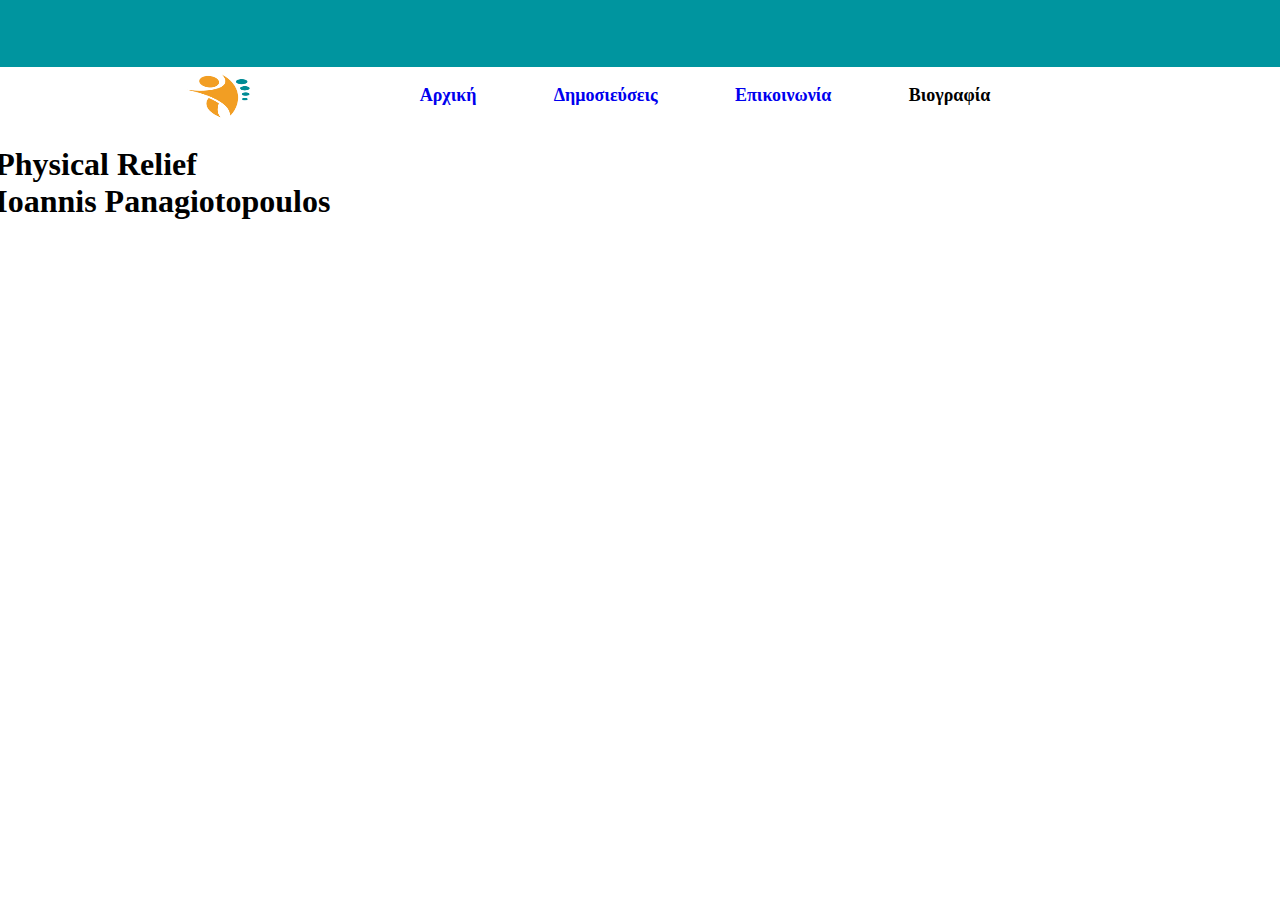
==== index.html @ 7c9e5487 "Update index.html" ====
<!DOCTYPE html>
<html lang="en" dir="ltr">
  <head>
    <meta charset="utf-8">
    <title>Φυσικοθεραπευτής Γιάννης Παναγιωτόπουλος</title>
    <link rel="stylesheet" href="stylesheet.css">
  </head>
  <body>
    <header>
      <div class="topstyle">
      </div>

    <img id="logo" class="header" src="Giannis Panagiotopoulos Test/images/Logo.png" alt="Giannis logo">

    <ul id="nav" class="header">
      <li><a href="index.html">Αρχική</a></li>
      <li><a href="Giannis Panagiotopoulos Test/pages/publications.html">Δημοσιεύσεις</a></li>
      <li><a href="Giannis Panagiotopoulos Test/pages/contact.html">Επικοινωνία</a></li>
      <li><button type="button" name="button">Βιογραφία</button></li>
    </ul>

    </header>
    
    <h1 class="soma">Physical Relief
    <br>Ioannis Panagiotopoulos</h1>

  </body>
</html>
---- stylesheet.css ----
#logo {
  height: 5vh;
  width: 5vw;
  margin: 0 0 0 15vw;
  display: inline-flex;
}

.topstyle {
  width: 100%;
  height:8vh;
  background-color: rgba(0,149,159,1);
}

html {
  margin: -1%;
}

#nav {
  display: inline-flex;
  list-style-type: none;
  justify-content: flex-end;
  /* margin-left: 0vw; */
  width: 60%;
  font-family: "Century Gothic","Arial Black";
  font-weight: bolder;
  font-size: large;
  color: black;
  padding-left: 0;
  justify-content: space-space-between;
  flex-wrap: wrap;

}

.header {
  display: flex;
  vertical-align: middle;
  justify-content: space-between;


}

li {
  margin: 0 5%;
}
a:link {
      text-decoration: none;
}

a:visited {
      text-decoration: none;
      color: black;
}

a:hover {
      text-decoration: none;
      color: #f29e23;
}

a:active {
      text-decoration: none;
}

button {
  background: none;
	color: inherit;
	border: none;
	padding: 0;
	font: inherit;
	cursor: pointer;
	outline: inherit;
}

button:hover {
  color: #f29e23;
}
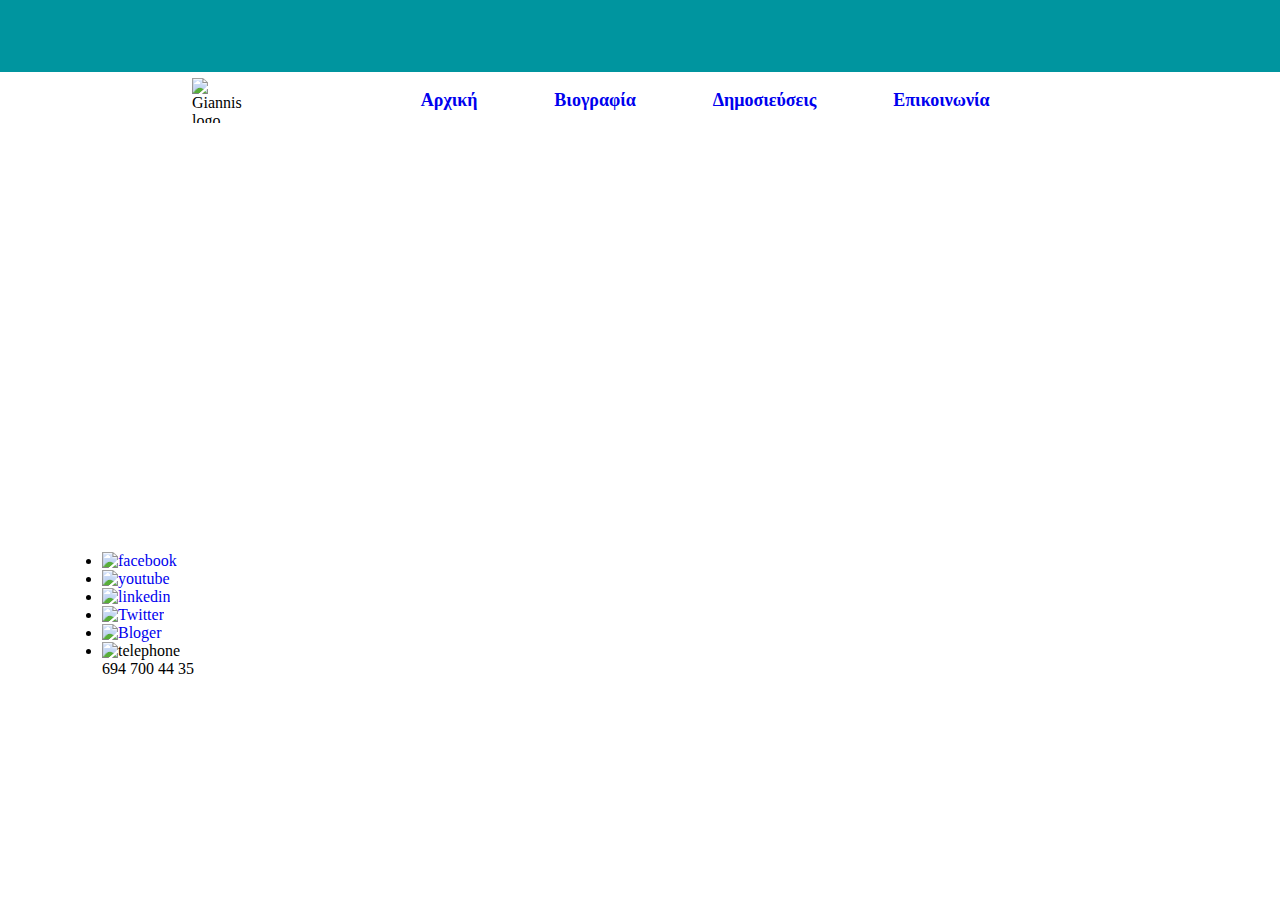
==== commit 11c9a0a2: "Update index.html" ====
--- a/index.html
+++ b/index.html
@@ -10,19 +10,33 @@
       <div class="topstyle">
       </div>
 
-    <img id="logo" class="header" src="Giannis Panagiotopoulos Test/images/Logo.png" alt="Giannis logo">
+    <img id="logo" class="header" src="images/Logo.png" alt="Giannis logo">
 
     <ul id="nav" class="header">
       <li><a href="index.html">Αρχική</a></li>
-      <li><a href="Giannis Panagiotopoulos Test/pages/publications.html">Δημοσιεύσεις</a></li>
-      <li><a href="Giannis Panagiotopoulos Test/pages/contact.html">Επικοινωνία</a></li>
-      <li><button type="button" name="button">Βιογραφία</button></li>
+      <li><a href="pages/bio.html">Βιογραφία</a></li>
+      <li><a href="pages/publications.html">Δημοσιεύσεις</a></li>
+      <li><a href="pages/contact.html">Επικοινωνία</a></li>
+
     </ul>
+    </header>
 
-    </header>
-    
     <h1 class="soma">Physical Relief
     <br>Ioannis Panagiotopoulos</h1>
 
+    <nav class="social">
+      <ul>
+      <li><a href="https://www.facebook.com/prpfisikotherapia/?ref=pages_you_manage"><img src="images/facebook.png" alt="facebook"></a></li>
+      <li><a href="https://www.youtube.com/@PhysicalReliefPanagiotopoulos"><img src="images/youtube.png" alt="youtube"></a></li>
+      <li><a href="https://www.linkedin.com/search/results/all/?fetchDeterministicClustersOnly=false&heroEntityKey=urn%3Ali%3Afsd_profile%3AACoAAAlIhRABRoNO30Jxu5GEjvIgUoa2JkmndHs&keywords=ioannis%20panagiotopoulos%20pt%2Cbsc%2Coep%20leader%2Ciastm&origin=RICH_QUERY_SUGGESTION&position=1&searchId=ea7f6bdd-0ab8-49e4-b100-b72430d07ec7&sid=Y3v"><img src="images/linkedin.png" alt="linkedin"></a></li>
+      <li><a href="https://twitter.com/ipanagiot"><img src="images/twitter.png" alt="Twitter"></a></li>
+      <li><a href="http://prpanagiotopoulos.blogspot.com/"><img src="images/Blogger.png" alt="Bloger"></a></li>
+      <li><button class="telephone-btn"><img src="images/telephone.png" alt="telephone"></button><div class="telephone-number">694 700 44 35 </div></li>
+      </ul>
+
+    </nav>
   </body>
+  <footer>
+  </footer>
+   <script src="script.js"></script> 
 </html>
--- a/stylesheet.css
+++ b/stylesheet.css
@@ -3,6 +3,7 @@
   width: 5vw;
   margin: 0 0 0 15vw;
   display: inline-flex;
+  max-width: 4em;
 }
 
 .topstyle {
@@ -11,8 +12,8 @@
   background-color: rgba(0,149,159,1);
 }
 
-html {
-  margin: -1%;
+body {
+  margin: 0;
 }
 
 #nav {
@@ -73,3 +74,21 @@
 button:hover {
   color: #f29e23;
 }
+
+h1 {
+  background-image: url("Giannis Panagiotopoulos Test/images/background.jpg");
+  background-size: 100%;
+  background-position: bottom;
+  text-align: center;
+  height: 10em;
+  color: white;
+  font-size: 3vw;
+  padding-top: 0.6em;
+  margin: 0;
+
+}
+
+p {
+  color: tomato;
+  font-size: 2em;
+}
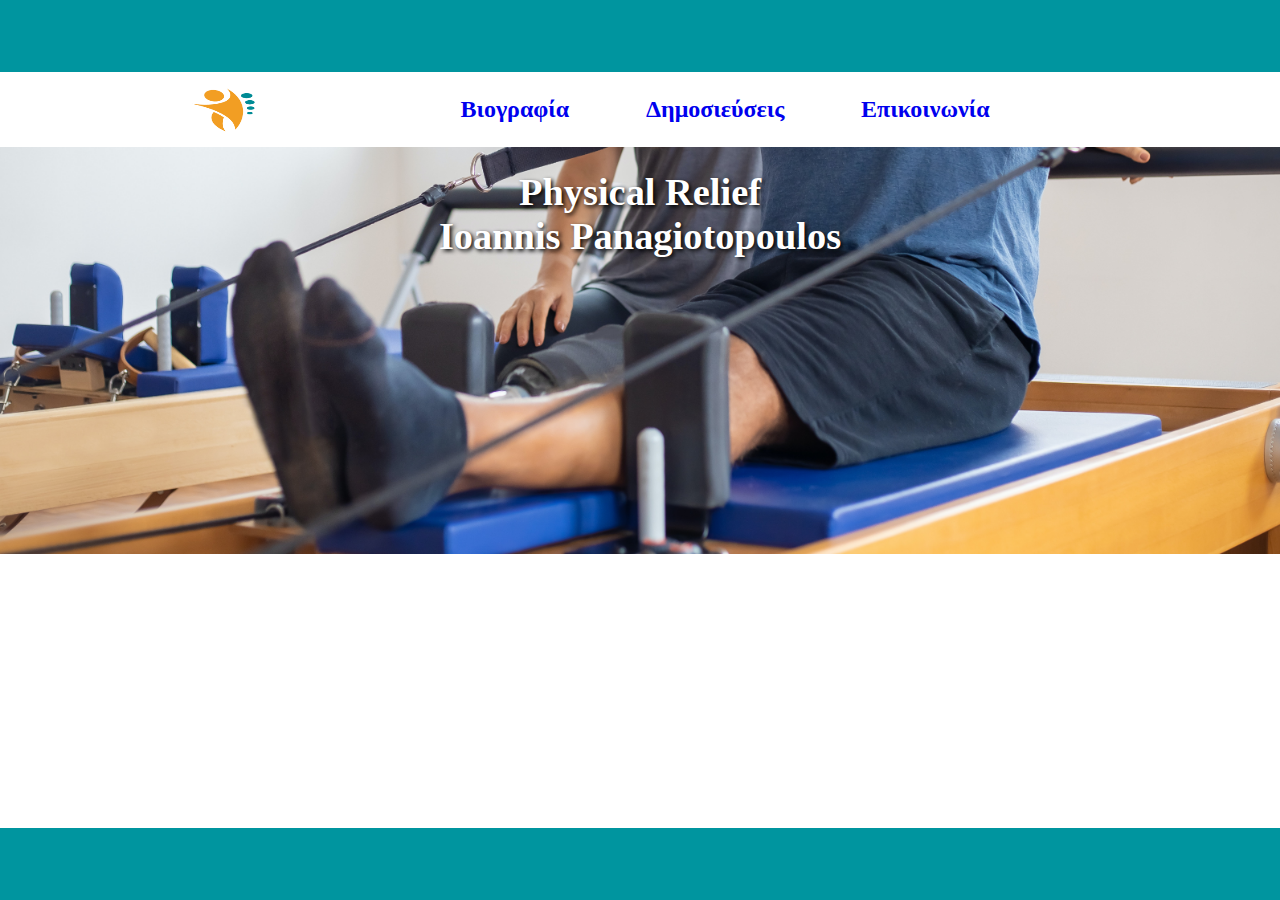
==== commit 74c844f0: "Update index.html" ====
--- a/index.html
+++ b/index.html
@@ -2,7 +2,7 @@
 <html lang="en" dir="ltr">
   <head>
     <meta charset="utf-8">
-    <title>Φυσικοθεραπευτής Γιάννης Παναγιωτόπουλος</title>
+    <title>PRP- Physical Relief Panagiotopoulos</title>
     <link rel="stylesheet" href="stylesheet.css">
   </head>
   <body>
@@ -10,10 +10,10 @@
       <div class="topstyle">
       </div>
 
-    <img id="logo" class="header" src="images/Logo.png" alt="Giannis logo">
+    <a href="index.html"><img id="logo" class="header" src="images/Logo.png" alt="Giannis logo"></a>
 
     <ul id="nav" class="header">
-      <li><a href="index.html">Αρχική</a></li>
+      <!-- <li><a href="index.html">Αρχική</a></li> -->
       <li><a href="pages/bio.html">Βιογραφία</a></li>
       <li><a href="pages/publications.html">Δημοσιεύσεις</a></li>
       <li><a href="pages/contact.html">Επικοινωνία</a></li>
@@ -24,6 +24,9 @@
     <h1 class="soma">Physical Relief
     <br>Ioannis Panagiotopoulos</h1>
 
+
+  </body>
+  <footer>
     <nav class="social">
       <ul>
       <li><a href="https://www.facebook.com/prpfisikotherapia/?ref=pages_you_manage"><img src="images/facebook.png" alt="facebook"></a></li>
@@ -31,12 +34,10 @@
       <li><a href="https://www.linkedin.com/search/results/all/?fetchDeterministicClustersOnly=false&heroEntityKey=urn%3Ali%3Afsd_profile%3AACoAAAlIhRABRoNO30Jxu5GEjvIgUoa2JkmndHs&keywords=ioannis%20panagiotopoulos%20pt%2Cbsc%2Coep%20leader%2Ciastm&origin=RICH_QUERY_SUGGESTION&position=1&searchId=ea7f6bdd-0ab8-49e4-b100-b72430d07ec7&sid=Y3v"><img src="images/linkedin.png" alt="linkedin"></a></li>
       <li><a href="https://twitter.com/ipanagiot"><img src="images/twitter.png" alt="Twitter"></a></li>
       <li><a href="http://prpanagiotopoulos.blogspot.com/"><img src="images/Blogger.png" alt="Bloger"></a></li>
-      <li><button class="telephone-btn"><img src="images/telephone.png" alt="telephone"></button><div class="telephone-number">694 700 44 35 </div></li>
+      <!-- <li><button class="telephone-btn"><img src="images/telephone.png" alt="telephone"></button><div class="telephone-number">694 700 44 35 </div></li> -->
       </ul>
 
     </nav>
-  </body>
-  <footer>
   </footer>
-   <script src="script.js"></script> 
+   <script src="script.js"></script>
 </html>
--- a/stylesheet.css
+++ b/stylesheet.css
@@ -14,17 +14,17 @@
 
 body {
   margin: 0;
+
 }
 
 #nav {
   display: inline-flex;
   list-style-type: none;
   justify-content: flex-end;
-  /* margin-left: 0vw; */
   width: 60%;
   font-family: "Century Gothic","Arial Black";
   font-weight: bolder;
-  font-size: large;
+  font-size: 1.5em;
   color: black;
   padding-left: 0;
   justify-content: space-space-between;
@@ -75,9 +75,9 @@
   color: #f29e23;
 }
 
-h1 {
-  background-image: url("Giannis Panagiotopoulos Test/images/background.jpg");
-  background-size: 100%;
+.soma {
+  background-image: url("images/background.jpg");
+  background-size: cover;
   background-position: bottom;
   text-align: center;
   height: 10em;
@@ -85,6 +85,7 @@
   font-size: 3vw;
   padding-top: 0.6em;
   margin: 0;
+  text-shadow: 2px 2px 4px #000000;
 
 }
 
@@ -92,3 +93,120 @@
   color: tomato;
   font-size: 2em;
 }
+
+#formBase {
+  background-image: url("images/background.jpg");
+  background-size: cover;
+  background-position: center;
+  padding:0em;
+
+}
+
+form {
+        width: 40vw;
+        margin: 0 auto;
+        padding: 20px;
+        border: 1px solid #ccc;
+        border-radius: 5px;
+        font-family: "Century Gothic","Arial Black";
+        font-size: 1.5em;
+      }
+
+      label {
+        display: block;
+        margin-bottom: 10px;
+      }
+
+      input[type="text"],
+      textarea {
+        width: 100%;
+        padding: 10px;
+        margin-bottom: 20px;
+        border: 1px solid #ccc;
+        border-radius: 5px;
+        box-sizing: border-box;
+      }
+      input[type="submit"] {
+        width: 100%;
+        padding: 10px;
+        background-color: rgba(0,149,159,1);
+        color: white;
+        border: none;
+        border-radius: 5px;
+        cursor: pointer;
+        font-size: 1em;
+      }
+      input[type="submit"]:hover {
+        background-color: #f29e23;
+      }
+
+.books {
+      display: inline-block;
+      text-align: center;
+      margin-top: 5em;
+
+}
+
+#book1, #book2 {
+      width: auto;
+      font-size: 2em;
+      font-weight: bold;
+}
+
+.bookbody {
+  display: flex;
+  align-items:center;
+  justify-content:center;
+  background-color: rgba(0,149,159,0.1);
+  height: 50.9em;
+  }
+footer {
+  width: 100%;
+  height:8vh;
+  background-color: rgba(0,149,159,1);
+  overflow: hidden;
+  position: fixed;
+  bottom: 0;
+}
+
+.social ul li img {
+    width: 2em;
+    height: 2em;
+    }
+
+    .social ul {
+        display: flex;
+        list-style-type: none;
+        justify-content: space-between;
+        flex-wrap: wrap;
+        padding: 0;
+        margin: 0;
+    }
+
+    .social ul li {
+        margin: 5em 7em;
+    }
+
+    .telephone-btn {
+        background-color: transparent;
+        border: none;
+        cursor: pointer;
+      }
+
+      .telephone-number {
+        font-size: 1.3em;
+        color: black;
+        margin-top: 0.5em;
+        display: none;
+      }
+
+.bio {
+  background-color: rgba(0,149,159,0.1);
+  height: 32.5em;
+  font-size: 1.5em;
+  text-align: justify;
+}
+
+h1 {
+  text-align: center;
+}
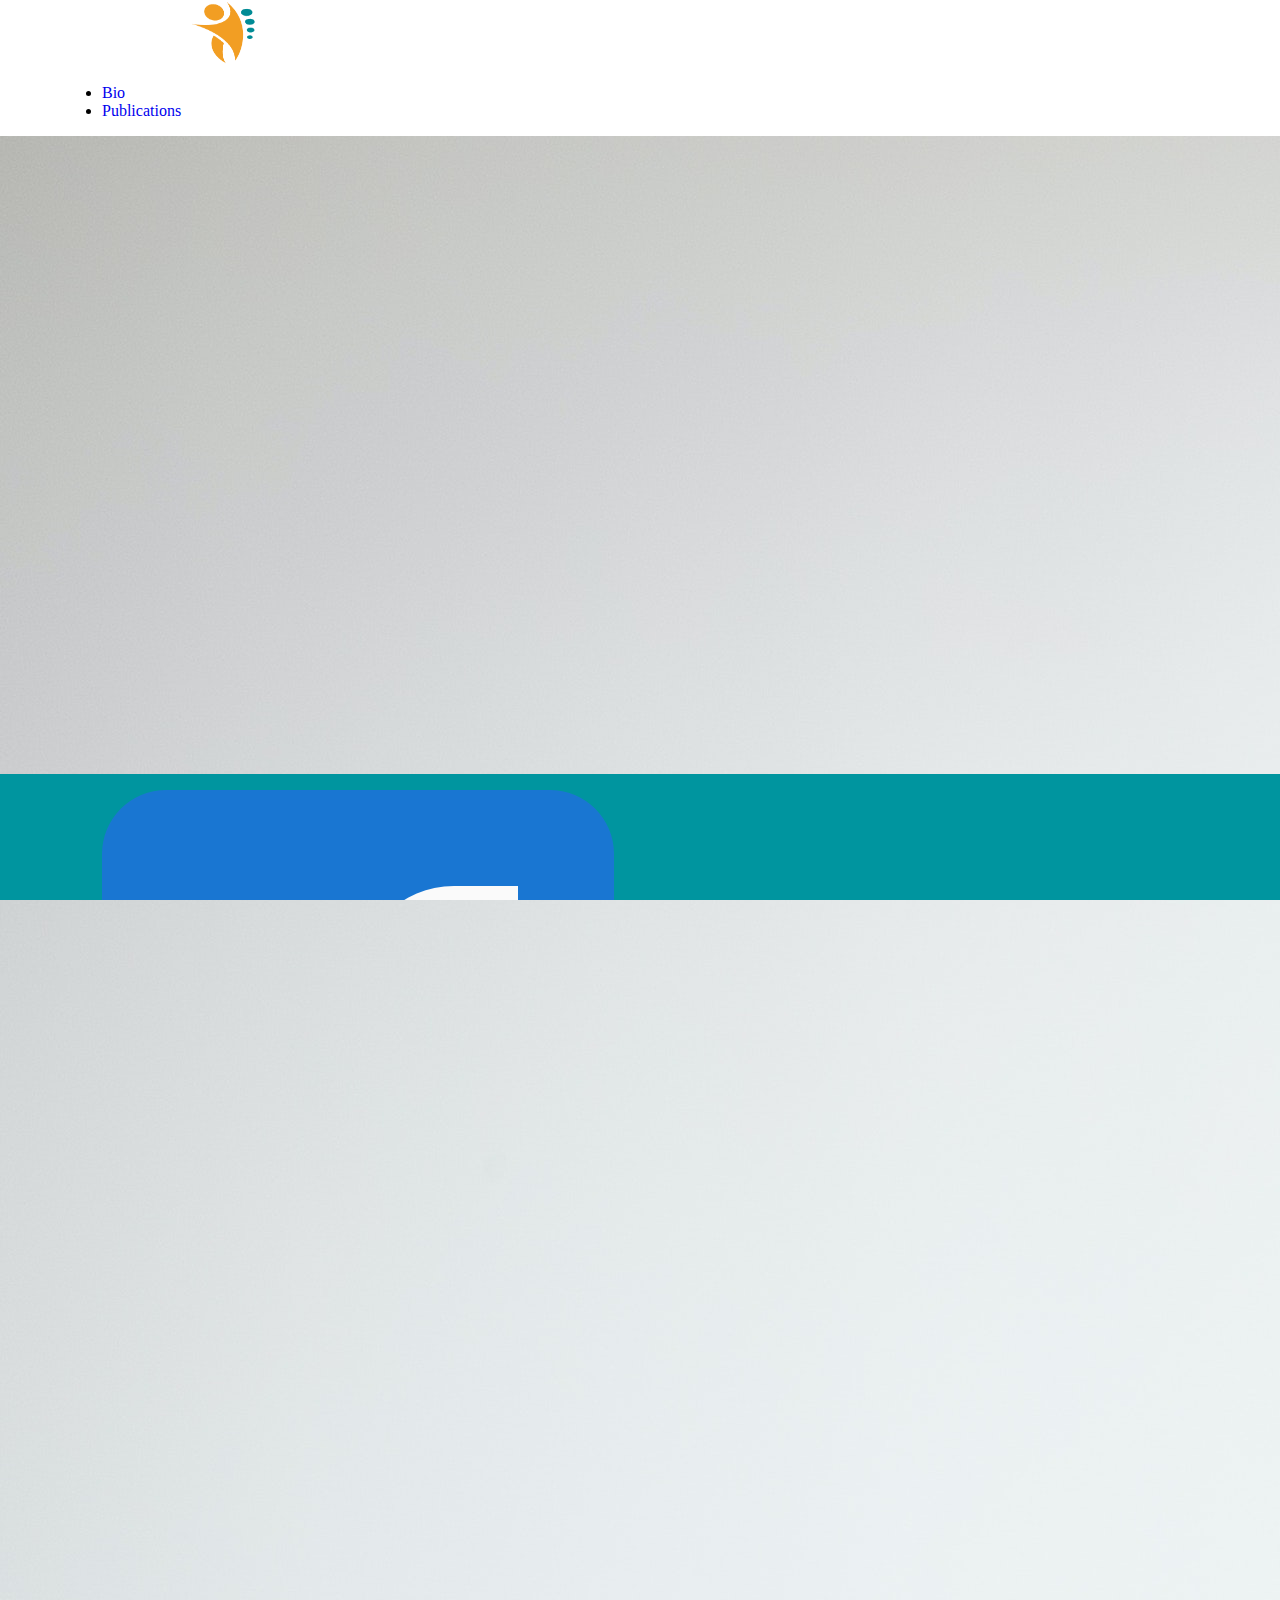
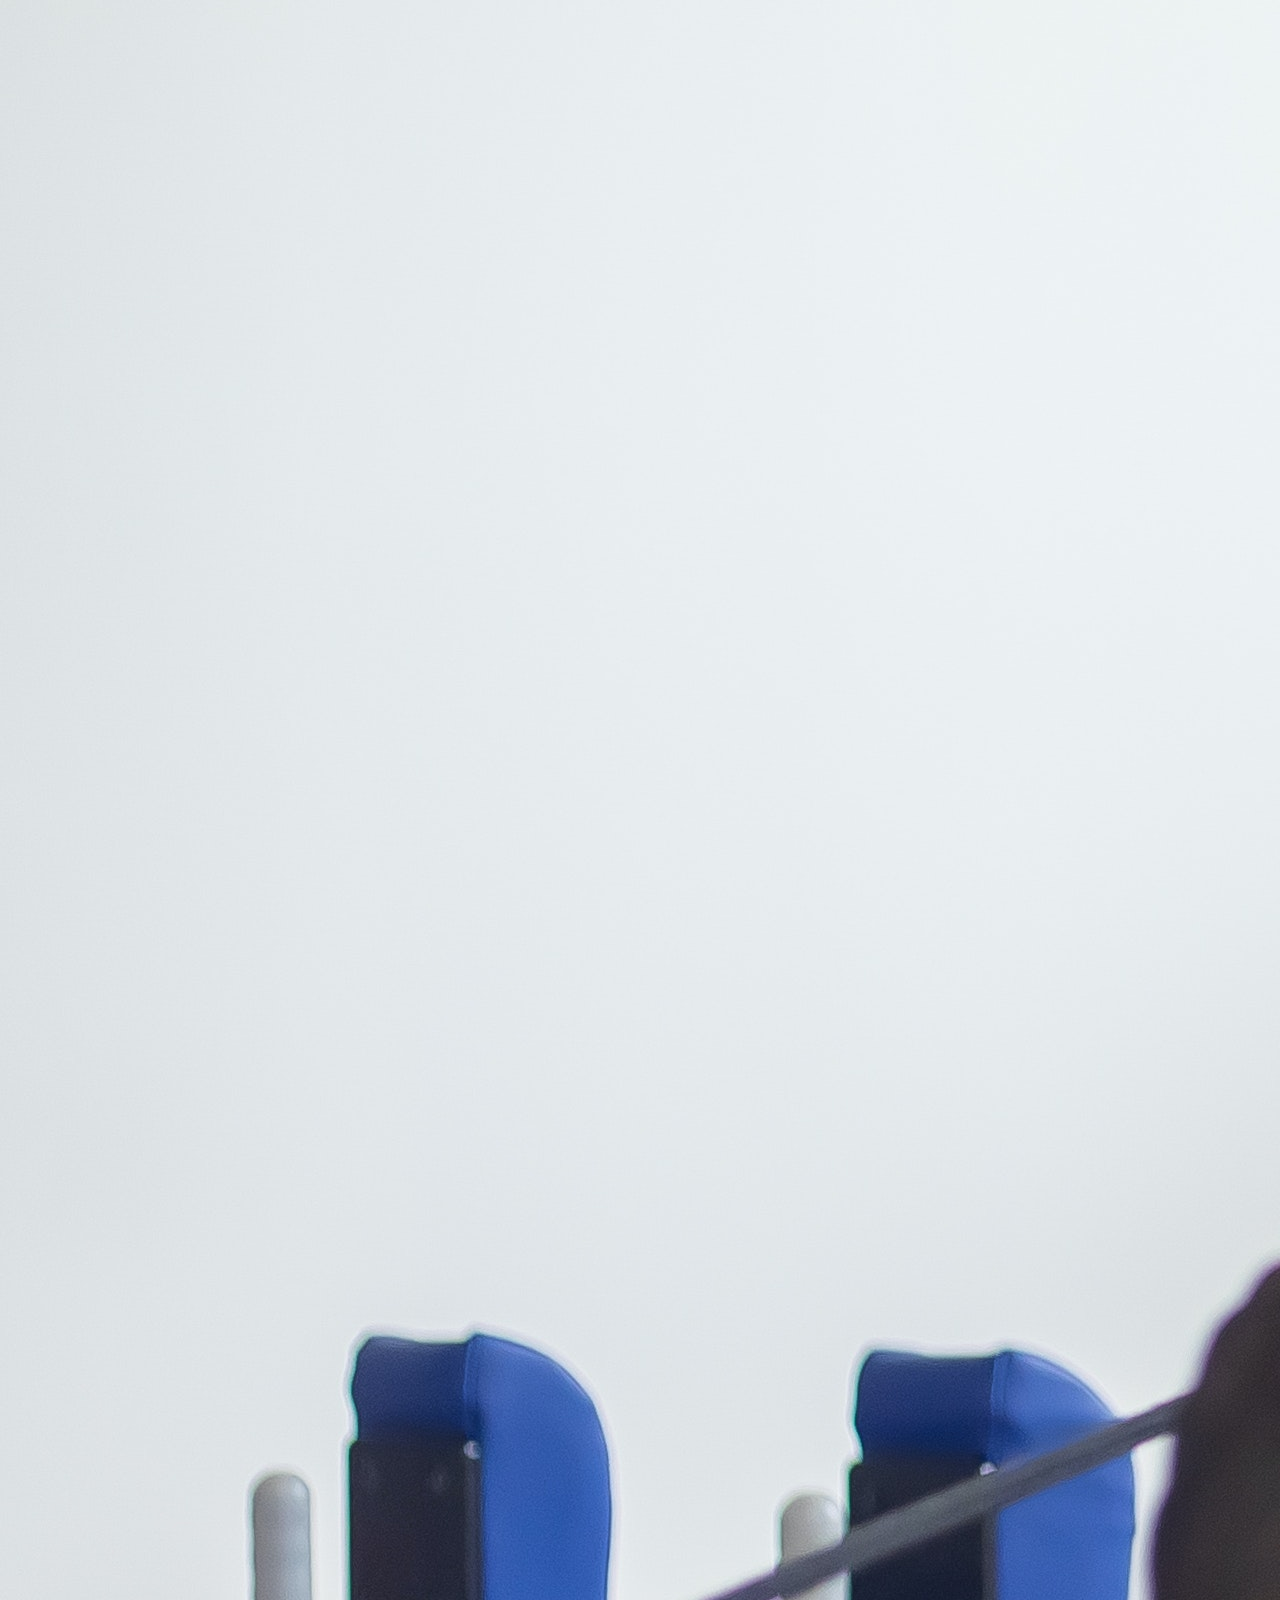
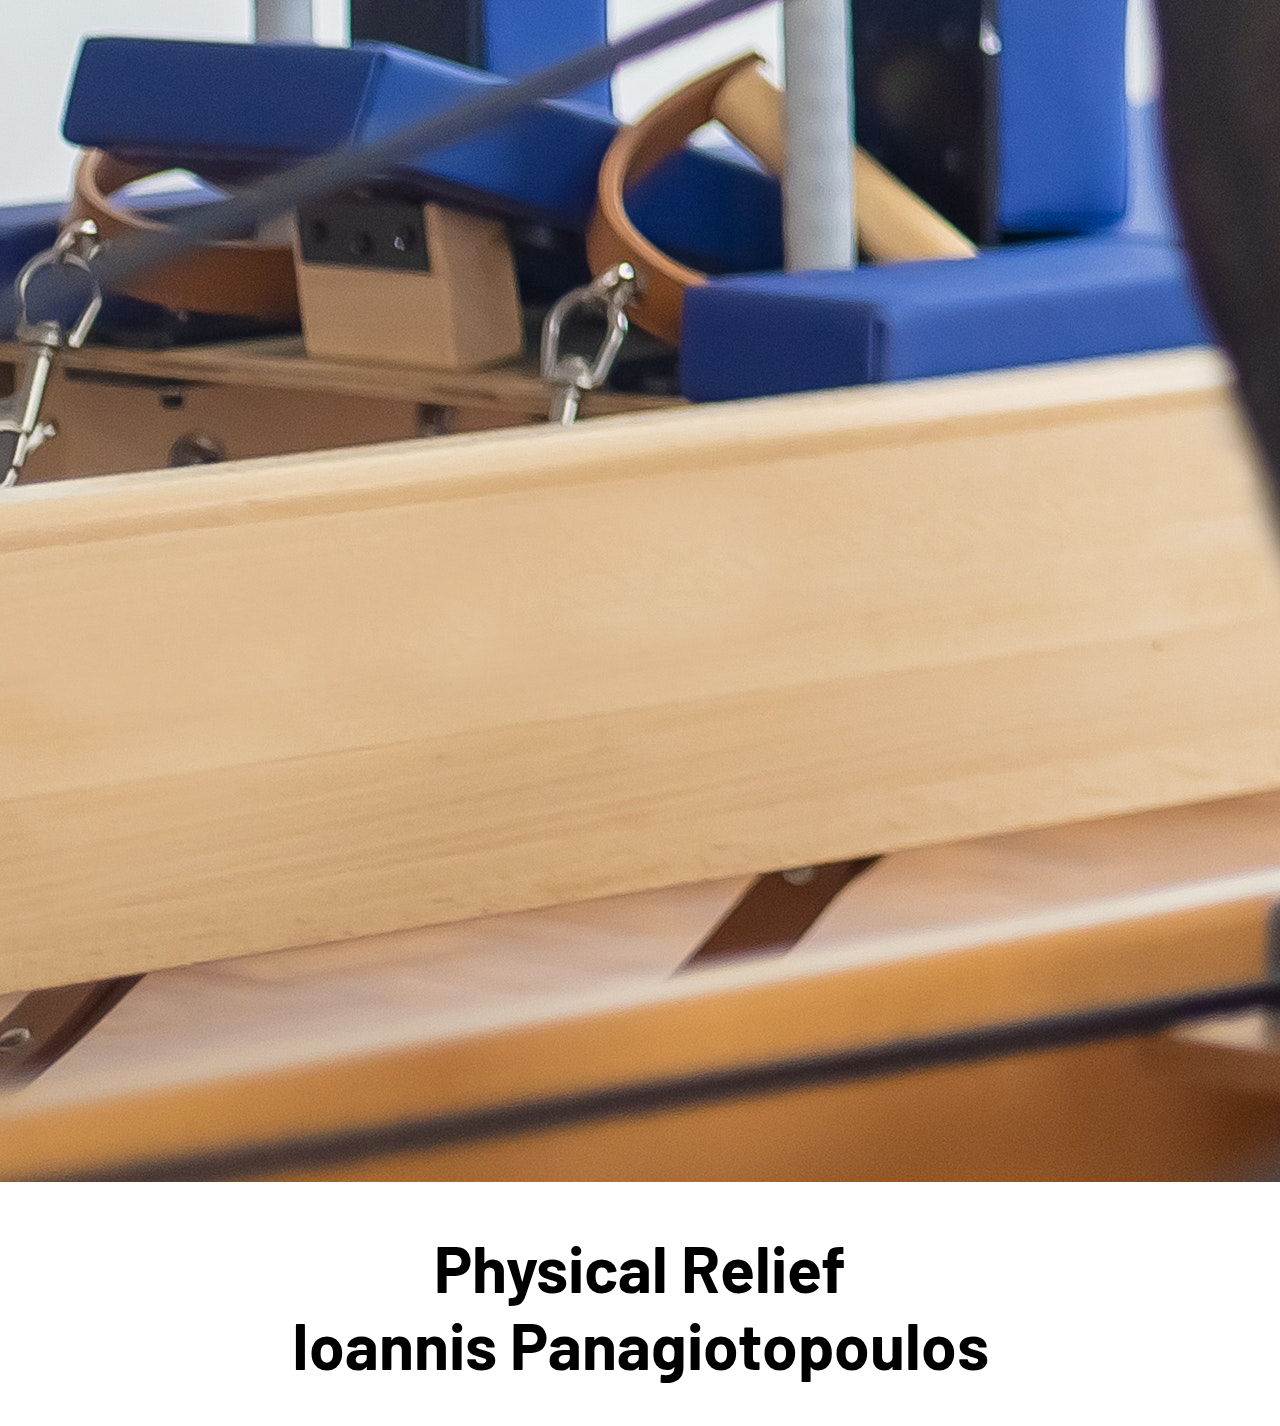
==== commit 4756f3e5: "Update index.html" ====
--- a/index.html
+++ b/index.html
@@ -2,42 +2,67 @@
 <html lang="en" dir="ltr">
   <head>
     <meta charset="utf-8">
+    <meta name="viewport" content="width=device-width, initial-scale=1">
     <title>PRP- Physical Relief Panagiotopoulos</title>
     <link rel="stylesheet" href="stylesheet.css">
+    <link href="https://cdn.jsdelivr.net/npm/bootstrap@5.3.0-alpha1/dist/css/bootstrap.min.css" rel="stylesheet" integrity="sha384-GLhlTQ8iRABdZLl6O3oVMWSktQOp6b7In1Zl3/Jr59b6EGGoI1aFkw7cmDA6j6gD" crossorigin="anonymous">
+    <link rel="preconnect" href="https://fonts.googleapis.com">
+<link rel="preconnect" href="https://fonts.gstatic.com" crossorigin>
+<link href="https://fonts.googleapis.com/css2?family=Barlow:wght@500;600&family=Montserrat:wght@500;600&family=Rajdhani:wght@500;600&family=Ubuntu:wght@300;400;500;700&display=swap" rel="stylesheet">
   </head>
   <body>
     <header>
-      <div class="topstyle">
-      </div>
-
-    <a href="index.html"><img id="logo" class="header" src="images/Logo.png" alt="Giannis logo"></a>
-
-    <ul id="nav" class="header">
-      <!-- <li><a href="index.html">Αρχική</a></li> -->
-      <li><a href="pages/bio.html">Βιογραφία</a></li>
-      <li><a href="pages/publications.html">Δημοσιεύσεις</a></li>
-      <li><a href="pages/contact.html">Επικοινωνία</a></li>
-
-    </ul>
-    </header>
-
-    <h1 class="soma">Physical Relief
-    <br>Ioannis Panagiotopoulos</h1>
+  <nav class="navbar navbar-expand-lg navbar-light">
+    <a class="navbar-brand" href="index.html"><img class="img-fluid" id="logo" src="images/Logo.png" alt="Giannis logo"></a>
+    <button class="navbar-toggler" type="button" data-toggle="collapse" data-target="#navbarNav" aria-controls="navbarNav" aria-expanded="false" aria-label="Toggle navigation">
+      <span class="navbar-toggler-icon"></span>
+    </button>
+    <div class="collapse navbar-collapse display-6" id="navbarNav">
+      <ul class="navbar-nav">
+        <li class="nav-item mx-4">
+          <a class="nav-link" href="bio.html">Bio</a>
+        </li>
+        <li class="nav-item mx-4">
+          <a class="nav-link" href="publications.html">Publications</a>
+        </li>
+      </ul>
+    </div>
+  </nav>
+</header>
 
 
+
+    <!-- <a href="index.html"><img id="logo" src="images/Logo.png" alt="Giannis logo"></a>
+
+    <ul>
+      <li><a href="bio.html">Βιογραφία</a></li>
+      <li><a href="publications.html">Δημοσιεύσεις</a></li>
+    </ul> -->
+
+    <div class="position-relative">
+      <img src="images/background.jpg" class="image-fluid w-100" id="bgim">
+    </div>
+    <div class="position-absolute top-50 start-50 translate-middle">
+      <h1 class="text-white text-center" style="font-family: 'Barlow', sans-serif; font-size: 4em;">Physical Relief<br>Ioannis Panagiotopoulos</h1>
+    </div>
   </body>
+
   <footer>
-    <nav class="social">
-      <ul>
-      <li><a href="https://www.facebook.com/prpfisikotherapia/?ref=pages_you_manage"><img src="images/facebook.png" alt="facebook"></a></li>
-      <li><a href="https://www.youtube.com/@PhysicalReliefPanagiotopoulos"><img src="images/youtube.png" alt="youtube"></a></li>
-      <li><a href="https://www.linkedin.com/search/results/all/?fetchDeterministicClustersOnly=false&heroEntityKey=urn%3Ali%3Afsd_profile%3AACoAAAlIhRABRoNO30Jxu5GEjvIgUoa2JkmndHs&keywords=ioannis%20panagiotopoulos%20pt%2Cbsc%2Coep%20leader%2Ciastm&origin=RICH_QUERY_SUGGESTION&position=1&searchId=ea7f6bdd-0ab8-49e4-b100-b72430d07ec7&sid=Y3v"><img src="images/linkedin.png" alt="linkedin"></a></li>
-      <li><a href="https://twitter.com/ipanagiot"><img src="images/twitter.png" alt="Twitter"></a></li>
-      <li><a href="http://prpanagiotopoulos.blogspot.com/"><img src="images/Blogger.png" alt="Bloger"></a></li>
-      <!-- <li><button class="telephone-btn"><img src="images/telephone.png" alt="telephone"></button><div class="telephone-number">694 700 44 35 </div></li> -->
-      </ul>
+  <nav class="container pt-4" id="social">
+    <ul class="row list-unstyled text-center">
+      <li class="col"><a href="https://www.facebook.com/prpfisikotherapia/?ref=pages_you_manage"><img class="img-fluid" src="images/facebook.png" alt="facebook"></a></li>
+      <li class="col"><a href="https://www.youtube.com/@PhysicalReliefPanagiotopoulos"><img class="img-fluid" src="images/youtube.png" alt="youtube"></a></li>
+      <li class="col"><a href="https://www.linkedin.com/search/results/all/?fetchDeterministicClustersOnly=false&heroEntityKey=urn%3Ali%3Afsd_profile%3AACoAAAlIhRABRoNO30Jxu5GEjvIgUoa2JkmndHs&keywords=ioannis%20panagiotopoulos%20pt%2Cbsc%2Coep%20leader%2Ciastm&origin=RICH_QUERY_SUGGESTION&position=1&searchId=ea7f6bdd-0ab8-49e4-b100-b72430d07ec7&sid=Y3v"><img class="img-fluid" src="images/linkedin.png" alt="linkedin"></a></li>
+      <li class="col"><a href="https://twitter.com/ipanagiot"><img class="img-fluid" src="images/twitter.png" alt="Twitter"></a></li>
+      <li class="col"><a href="http://prpanagiotopoulos.blogspot.com/"><img class="img-fluid" src="images/Blogger.png" alt="Bloger"></a></li>
+      <li class="col"><button class="btn btn-transparent" id="telephone-btn"><img class="img-fluid" src="images/telephone.png" alt="telephone"></button><div id="telephone-number"><b>694 700 44 35 </b></div></li>
+      <li class="col"><button class="btn btn-transparent" id="email-btn"><img class="img-fluid" src="images/email.svg.png" alt="email"></button><div class="" id="email-number"><b>ipanagiot@yahoo.com </b></div></li>
+    </ul>
+  </nav>
+</footer>
 
-    </nav>
-  </footer>
+
+
+
    <script src="script.js"></script>
 </html>
--- a/stylesheet.css
+++ b/stylesheet.css
@@ -1,6 +1,6 @@
 #logo {
-  height: 5vh;
-  width: 5vw;
+  height: 4em;
+  width: 4em;
   margin: 0 0 0 15vw;
   display: inline-flex;
   max-width: 4em;
@@ -14,7 +14,6 @@
 
 body {
   margin: 0;
-
 }
 
 #nav {
@@ -22,27 +21,25 @@
   list-style-type: none;
   justify-content: flex-end;
   width: 60%;
-  font-family: "Century Gothic","Arial Black";
+  font-family: "Montserrat Classic"," Barlow","Rajdhani";
   font-weight: bolder;
   font-size: 1.5em;
   color: black;
   padding-left: 0;
   justify-content: space-space-between;
   flex-wrap: wrap;
-
 }
 
 .header {
   display: flex;
   vertical-align: middle;
   justify-content: space-between;
-
-
 }
 
 li {
   margin: 0 5%;
 }
+
 a:link {
       text-decoration: none;
 }
@@ -86,7 +83,6 @@
   padding-top: 0.6em;
   margin: 0;
   text-shadow: 2px 2px 4px #000000;
-
 }
 
 p {
@@ -98,8 +94,7 @@
   background-image: url("images/background.jpg");
   background-size: cover;
   background-position: center;
-  padding:0em;
-
+  padding:10em;
 }
 
 form {
@@ -108,7 +103,7 @@
         padding: 20px;
         border: 1px solid #ccc;
         border-radius: 5px;
-        font-family: "Century Gothic","Arial Black";
+        font-family: "Montserrat Classic"," Barlow","Rajdhani";
         font-size: 1.5em;
       }
 
@@ -162,7 +157,7 @@
   }
 footer {
   width: 100%;
-  height:8vh;
+  height:14vh;
   background-color: rgba(0,149,159,1);
   overflow: hidden;
   position: fixed;
@@ -184,7 +179,9 @@
     }
 
     .social ul li {
-        margin: 5em 7em;
+        margin: 3em;
+        width: 150px;
+        text-align: center;
     }
 
     .telephone-btn {
@@ -200,13 +197,33 @@
         display: none;
       }
 
+.bioHeader {
+        background-color: rgba(0,149,159,0.1);
+        text-align: center;
+        margin-bottom: 0;
+        padding-bottom: 2em;
+        margin-top: 0;
+        padding-top: 0.5em;
+      }
+
 .bio {
   background-color: rgba(0,149,159,0.1);
-  height: 32.5em;
+  height: 29em;
   font-size: 1.5em;
   text-align: justify;
 }
 
+.bioImage {
+  height: 12em;
+  float: left;
+}
+
 h1 {
   text-align: center;
 }
+
+@media only screen and (max-width: 768px){
+.header li {
+  display: none;
+}
+}
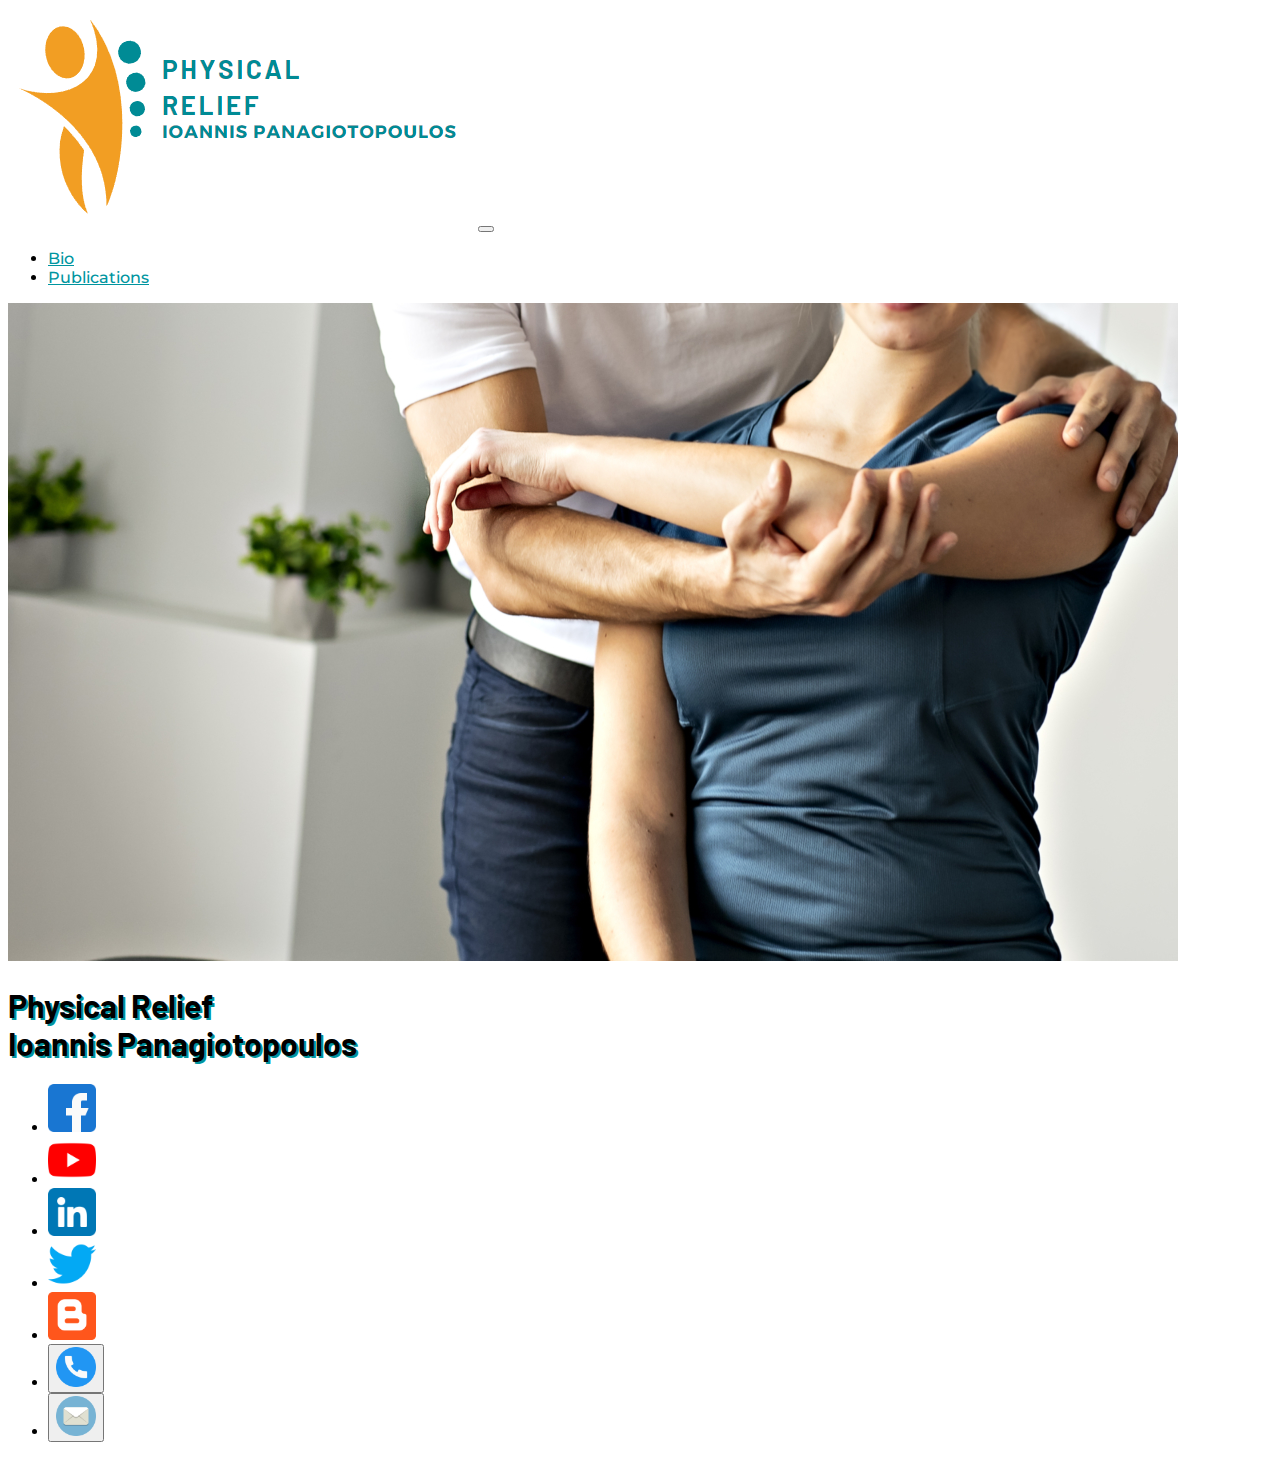
==== commit d1f3d721: "Update index.html" ====
--- a/index.html
+++ b/index.html
@@ -14,7 +14,7 @@
     <header>
   <nav class="navbar navbar-expand-lg navbar-light">
     <a class="navbar-brand" href="index.html"><img class="img-fluid" id="logo" src="images/Logo.png" alt="Giannis logo"></a>
-    <button class="navbar-toggler" type="button" data-toggle="collapse" data-target="#navbarNav" aria-controls="navbarNav" aria-expanded="false" aria-label="Toggle navigation">
+    <button class="navbar-toggler" type="button" data-toggle="collapse" data-target="#navbarNav" aria-controls="navbarNav" aria-expanded="false" aria-label="Toggle navigation" id="burger">
       <span class="navbar-toggler-icon"></span>
     </button>
     <div class="collapse navbar-collapse display-6" id="navbarNav">
@@ -32,6 +32,7 @@
 
 
 
+
     <!-- <a href="index.html"><img id="logo" src="images/Logo.png" alt="Giannis logo"></a>
 
     <ul>
@@ -40,12 +41,13 @@
     </ul> -->
 
     <div class="position-relative">
-      <img src="images/background.jpg" class="image-fluid w-100" id="bgim">
-    </div>
-    <div class="position-absolute top-50 start-50 translate-middle">
-      <h1 class="text-white text-center" style="font-family: 'Barlow', sans-serif; font-size: 4em;">Physical Relief<br>Ioannis Panagiotopoulos</h1>
-    </div>
-  </body>
+  <img src="images/background.jpg" class="image-fluid w-100" id="bgim">
+</div>
+<div class="position-absolute top-50 start-50 translate-middle">
+  <div class="container">
+    <h1 class="text-white text-center display-4" style="font-family: 'Barlow', sans-serif;">Physical Relief<br>Ioannis Panagiotopoulos</h1>
+  </div>
+</div>
 
   <footer>
   <nav class="container pt-4" id="social">
--- a/stylesheet.css
+++ b/stylesheet.css
@@ -1,229 +1,68 @@
-#logo {
-  height: 4em;
-  width: 4em;
-  margin: 0 0 0 15vw;
-  display: inline-flex;
-  max-width: 4em;
+#social ul li img {
+    max-width: 3em;
+    max-height: 3em;
+    align-content: center;
+    }
+
+#navbarNav{
+  font-family: 'Montserrat';
+  font-weight: 500;
+  }
+
+h1 {
+  text-shadow: 2px 2px rgba(0,149,159,1);
+
 }
 
-.topstyle {
-  width: 100%;
-  height:8vh;
-  background-color: rgba(0,149,159,1);
+#bgim {
+  max-height: 55em;
 }
 
-body {
-  margin: 0;
+.navbar-nav .nav-item .nav-link {
+  color: rgba(0, 149, 159, 1);
 }
 
-#nav {
-  display: inline-flex;
-  list-style-type: none;
-  justify-content: flex-end;
-  width: 60%;
-  font-family: "Montserrat Classic"," Barlow","Rajdhani";
-  font-weight: bolder;
-  font-size: 1.5em;
-  color: black;
-  padding-left: 0;
-  justify-content: space-space-between;
-  flex-wrap: wrap;
-}
-
-.header {
-  display: flex;
-  vertical-align: middle;
-  justify-content: space-between;
-}
-
-li {
-  margin: 0 5%;
-}
-
-a:link {
-      text-decoration: none;
-}
-
-a:visited {
-      text-decoration: none;
-      color: black;
-}
-
-a:hover {
-      text-decoration: none;
-      color: #f29e23;
-}
-
-a:active {
-      text-decoration: none;
-}
-
-button {
-  background: none;
-	color: inherit;
-	border: none;
-	padding: 0;
-	font: inherit;
-	cursor: pointer;
-	outline: inherit;
-}
-
-button:hover {
+.navbar-nav .nav-item .nav-link:hover {
   color: #f29e23;
 }
 
-.soma {
-  background-image: url("images/background.jpg");
-  background-size: cover;
-  background-position: bottom;
-  text-align: center;
-  height: 10em;
-  color: white;
-  font-size: 3vw;
-  padding-top: 0.6em;
-  margin: 0;
-  text-shadow: 2px 2px 4px #000000;
+#social {
+  max-width: 100%;
 }
 
-p {
-  color: tomato;
-  font-size: 2em;
+#email-number {
+  display: none;
 }
 
-#formBase {
-  background-image: url("images/background.jpg");
-  background-size: cover;
-  background-position: center;
-  padding:10em;
+#telephone-number {
+  display: none;
 }
 
-form {
-        width: 40vw;
-        margin: 0 auto;
-        padding: 20px;
-        border: 1px solid #ccc;
-        border-radius: 5px;
-        font-family: "Montserrat Classic"," Barlow","Rajdhani";
-        font-size: 1.5em;
-      }
-
-      label {
-        display: block;
-        margin-bottom: 10px;
-      }
-
-      input[type="text"],
-      textarea {
-        width: 100%;
-        padding: 10px;
-        margin-bottom: 20px;
-        border: 1px solid #ccc;
-        border-radius: 5px;
-        box-sizing: border-box;
-      }
-      input[type="submit"] {
-        width: 100%;
-        padding: 10px;
-        background-color: rgba(0,149,159,1);
-        color: white;
-        border: none;
-        border-radius: 5px;
-        cursor: pointer;
-        font-size: 1em;
-      }
-      input[type="submit"]:hover {
-        background-color: #f29e23;
-      }
-
-.books {
-      display: inline-block;
-      text-align: center;
-      margin-top: 5em;
+#bio-lbl {
+  font-family: 'Ubuntu';
+  color: rgba(0,149,159,0.1);
+  text-align: center;
 
 }
 
-#book1, #book2 {
-      width: auto;
-      font-size: 2em;
-      font-weight: bold;
+#bioheader {
+  background-color: rgba(0,149,159,0.1);
+  height: 55em;
 }
 
-.bookbody {
-  display: flex;
-  align-items:center;
-  justify-content:center;
-  background-color: rgba(0,149,159,0.1);
-  height: 50.9em;
-  }
-footer {
-  width: 100%;
-  height:14vh;
-  background-color: rgba(0,149,159,1);
-  overflow: hidden;
-  position: fixed;
-  bottom: 0;
+.pubico {
+  margin-top: 3em;
 }
 
-.social ul li img {
-    width: 2em;
-    height: 2em;
-    }
-
-    .social ul {
-        display: flex;
-        list-style-type: none;
-        justify-content: space-between;
-        flex-wrap: wrap;
-        padding: 0;
-        margin: 0;
-    }
-
-    .social ul li {
-        margin: 3em;
-        width: 150px;
-        text-align: center;
-    }
-
-    .telephone-btn {
-        background-color: transparent;
-        border: none;
-        cursor: pointer;
-      }
-
-      .telephone-number {
-        font-size: 1.3em;
-        color: black;
-        margin-top: 0.5em;
-        display: none;
-      }
-
-.bioHeader {
-        background-color: rgba(0,149,159,0.1);
-        text-align: center;
-        margin-bottom: 0;
-        padding-bottom: 2em;
-        margin-top: 0;
-        padding-top: 0.5em;
-      }
-
-.bio {
-  background-color: rgba(0,149,159,0.1);
-  height: 29em;
-  font-size: 1.5em;
-  text-align: justify;
+figcaption {
+  font-family: "Ubuntu";
 }
 
-.bioImage {
-  height: 12em;
-  float: left;
+#biotext {
+  font-family: "Ubuntu";
+  font-size:large;
 }
 
-h1 {
-  text-align: center;
+#biobdy {
+  background-color: rgba(0,149,159,0.1);
 }
-
-@media only screen and (max-width: 768px){
-.header li {
-  display: none;
-}
-}
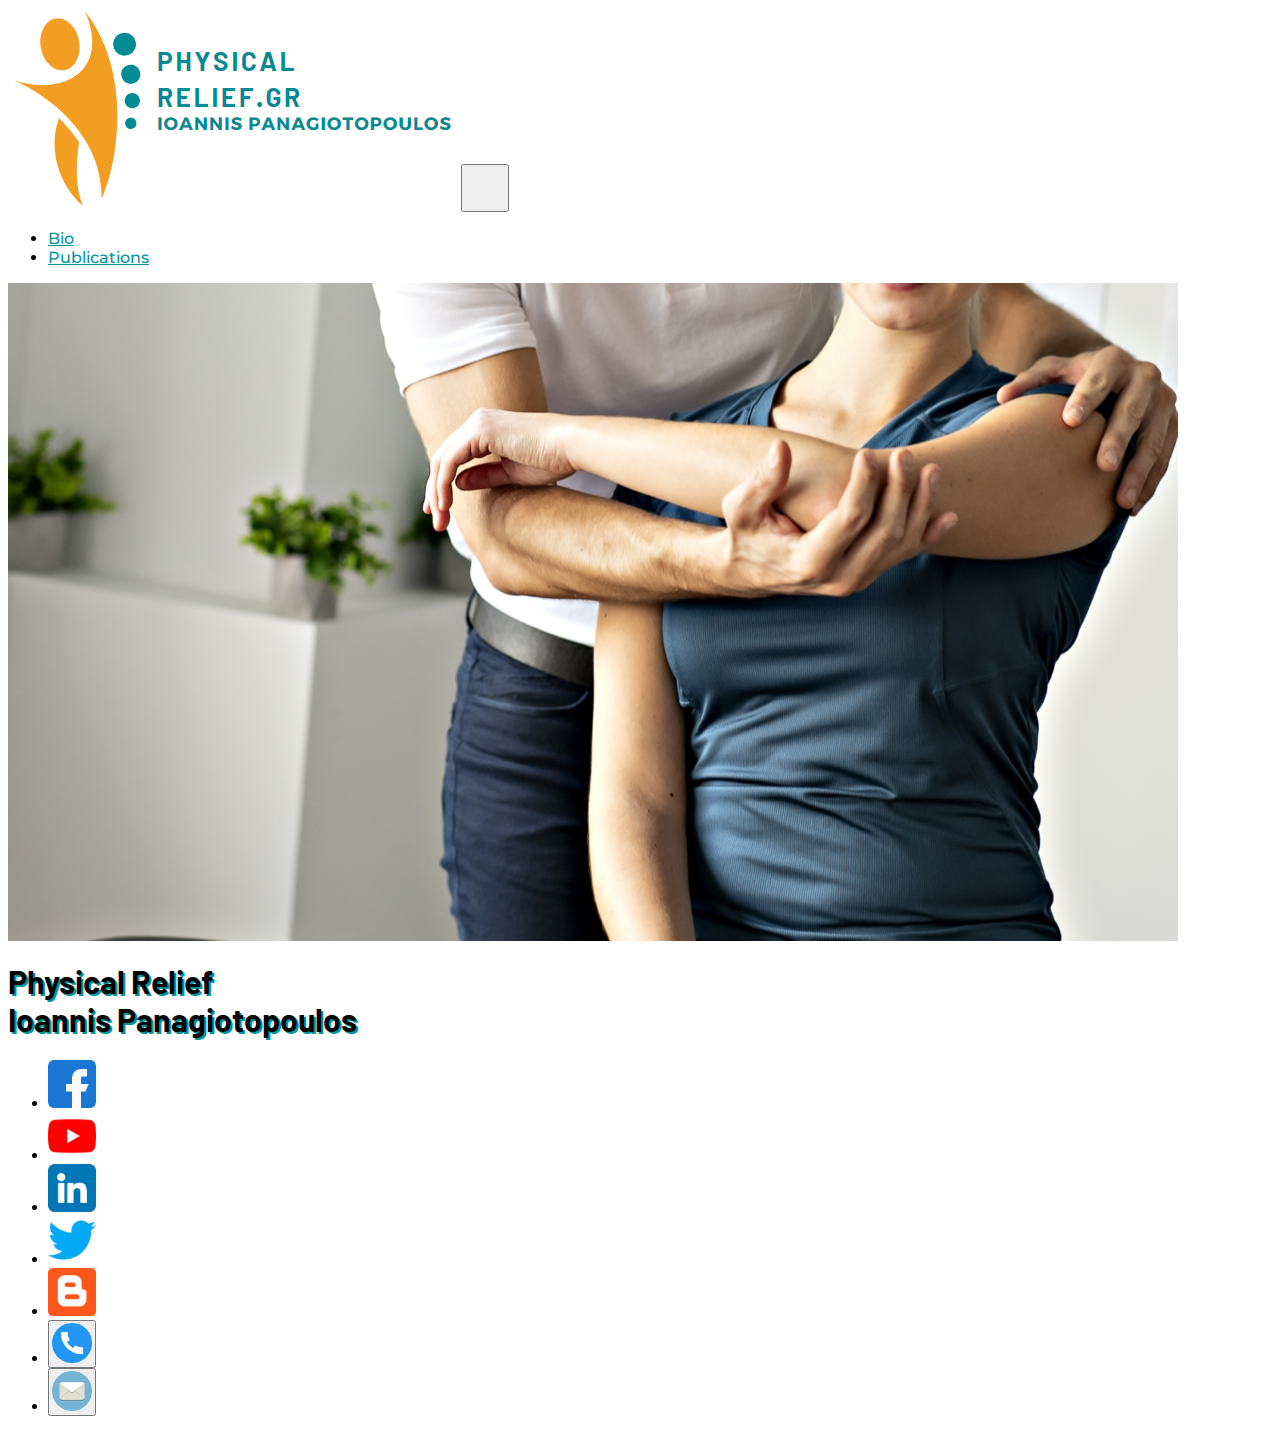
==== commit 022dc9f5: "Update index.html" ====
--- a/index.html
+++ b/index.html
@@ -4,6 +4,7 @@
     <meta charset="utf-8">
     <meta name="viewport" content="width=device-width, initial-scale=1">
     <title>PRP- Physical Relief Panagiotopoulos</title>
+    <link rel="icon" type="image/x-icon" href="/images/favicon.png">
     <link rel="stylesheet" href="stylesheet.css">
     <link href="https://cdn.jsdelivr.net/npm/bootstrap@5.3.0-alpha1/dist/css/bootstrap.min.css" rel="stylesheet" integrity="sha384-GLhlTQ8iRABdZLl6O3oVMWSktQOp6b7In1Zl3/Jr59b6EGGoI1aFkw7cmDA6j6gD" crossorigin="anonymous">
     <link rel="preconnect" href="https://fonts.googleapis.com">
--- a/stylesheet.css
+++ b/stylesheet.css
@@ -16,6 +16,7 @@
 
 #bgim {
   max-height: 55em;
+  display: flex;
 }
 
 .navbar-nav .nav-item .nav-link {
@@ -60,9 +61,35 @@
 
 #biotext {
   font-family: "Ubuntu";
-  font-size:large;
+  font-size:1.6em;
+  margin: 0.5em;
+  overflow-y: auto;
 }
 
 #biobdy {
   background-color: rgba(0,149,159,0.1);
+  height: 55em;
 }
+
+#imggian {
+  width: 10%;
+  float: left;
+  margin: 0.5em;
+}
+
+.col {
+  padding-left: 0;
+  padding-right: 0;
+}
+
+button {
+  padding-left: 0;
+  padding-right: 0;
+  margin: 0;
+  height:48px;
+  width: 48px;
+}
+
+.kimeno {
+  padding: 0 10em;
+}
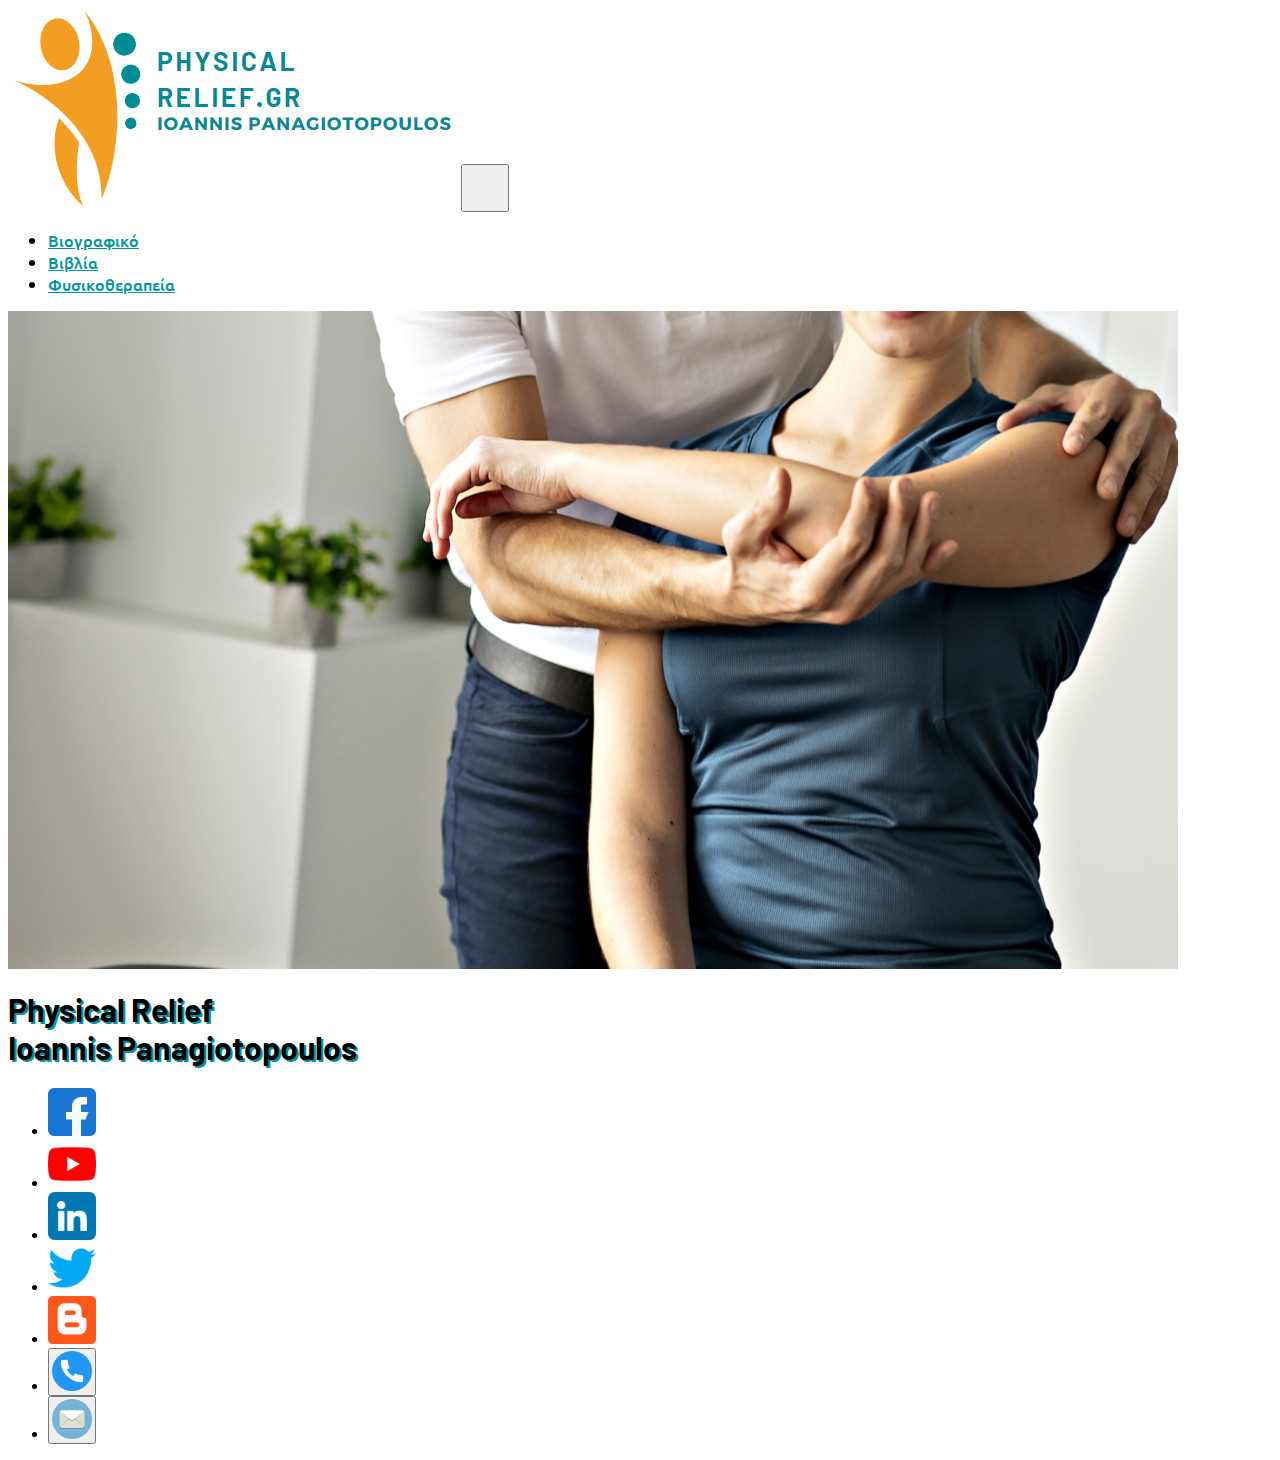
==== commit 6cafce89: "Update index.html" ====
--- a/index.html
+++ b/index.html
@@ -21,10 +21,13 @@
     <div class="collapse navbar-collapse display-6" id="navbarNav">
       <ul class="navbar-nav">
         <li class="nav-item mx-4">
-          <a class="nav-link" href="bio.html">Bio</a>
+          <a class="nav-link" href="bio.html">Βιογραφικό</a>
         </li>
         <li class="nav-item mx-4">
-          <a class="nav-link" href="publications.html">Publications</a>
+          <a class="nav-link" href="publications.html">Βιβλία</a>
+        </li>
+        <li class="nav-item mx-4">
+          <a class="nav-link" href="fisikotherapia.html">Φυσικοθεραπεία</a>
         </li>
       </ul>
     </div>
--- a/stylesheet.css
+++ b/stylesheet.css
@@ -5,7 +5,7 @@
     }
 
 #navbarNav{
-  font-family: 'Montserrat';
+  font-family: 'Ubuntu';
   font-weight: 500;
   }
 
@@ -93,3 +93,13 @@
 .kimeno {
   padding: 0 10em;
 }
+
+@media only screen and (max-width: 600px) {
+  .kimeno {
+    display: none;
+  }
+
+  #biotext {
+    font-size: 1em;
+  }
+}
